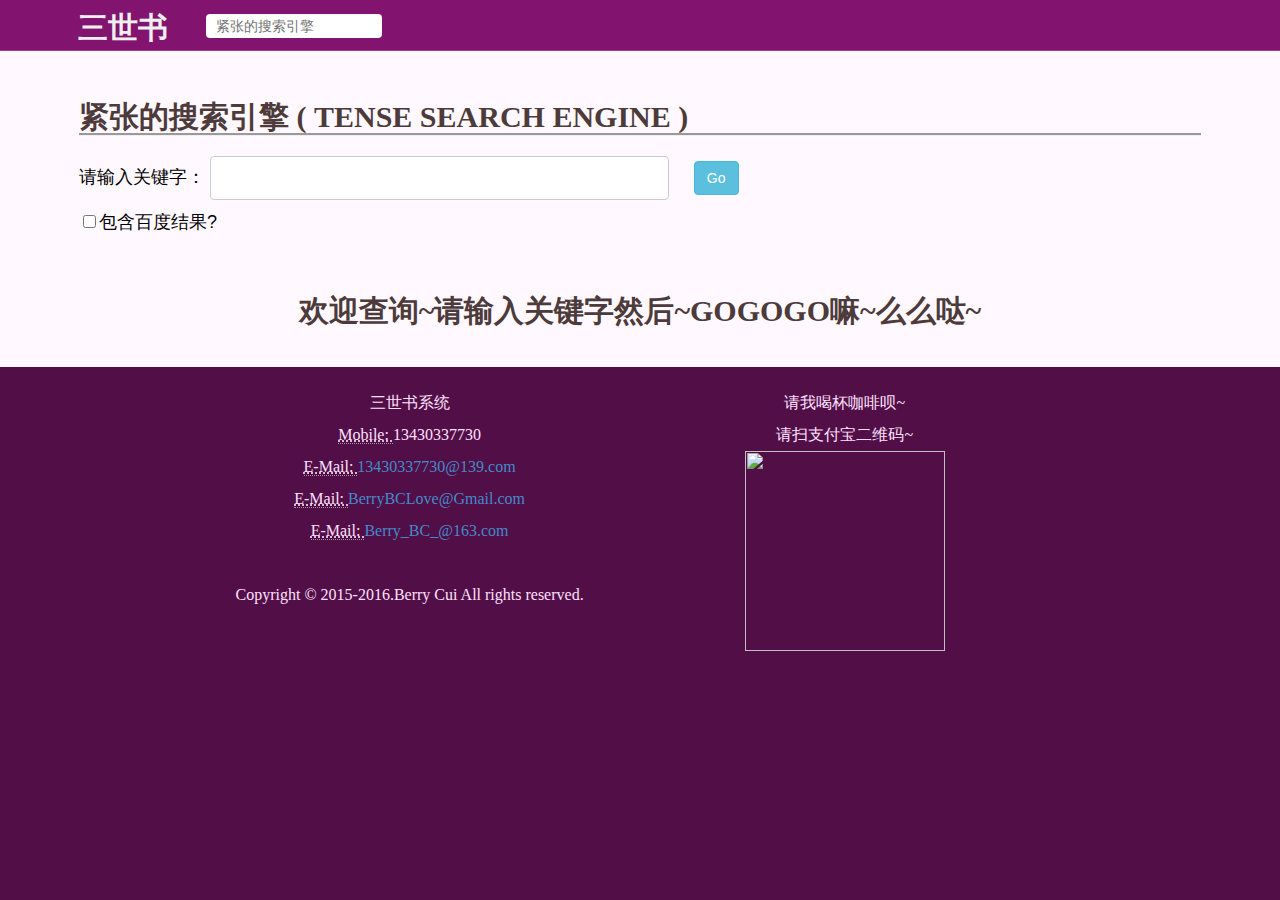
==== FrontWeb/search.html @ 92afd43b "我只能重新上传并删掉两年前的库，心痛" ====
<!DOCTYPE html>
<html>

<head>
	<title>SanShi Search</title>
	<link rel="stylesheet" href="./CSS/master.css">
	<meta http-equiv="Content-Type" content="text/html; charset=utf-8" />
	<script src="./JS/jquery.min.js" type="text/javascript"></script>
	<script src="./JS/SanshiSearchWeb.js" type="text/javascript"></script>
	<link rel="shortcut icon" href="./IMG/pTitle.ico">
	<base target='_blank' />
</head>

<body>

	<header class="navbar navbar-default navbar-fixed-top ">
		<div class="container">

			<div class="navbar-header">


				<div class="navbar-brand">
					<a href="/">三世书</a>

				</div>
			</div>
		</div>
		<div class="search-box">

			<input id="SearchKW" value="" type="text" maxlength="255" placeholder="紧张的搜索引擎" autocomplete="off" onkeypress="IsPressEnter(event)"
			/>

		</div>


	</header>
	<div class="main-body">
		<div class="container">
			<div id="KeywordDiv">
				<div class="wow bounceInLeft" data-wow-delay="0.1s" style="text-align: left;">
					<h2 style="border-bottom-style: groove;">紧张的搜索引擎 ( Tense Search Engine )</h2>
				</div>
				<div style="text-align: left" class="InputDIV">
					请输入关键字：
					<input type="text" id="Text1" runat="server" class="WantKW" onkeypress="IsPressEnter(event)" /> &nbsp &nbsp
					<input type="button" id="Button1" runat="server" class="btn btn-info" value="Go" onclick="IsPressEnter(event)" />&nbsp
					&nbsp
					<br />
					<input type="checkbox" id="UseBaidu">包含百度结果?</inpupt>
				</div>
			</div>
			<div id="ShowResult">

			</div>
			<div class="CannotFind" id="CannotFind">
				<h2>正在为你找查结果哟~<br />
					<img src="./IMG/Loading.gif" width="10%" /></h2>
			</div>
			<div style="text-align: right" class="ShowResultCount col-lg-12 col-md-12 col-sm-12 col-xs-12">
				哎哟~为你找到 XX 条记录了！
			</div>
			<div class="NOPage col-lg-12 col-md-12 col-sm-12 col-xs-12">
				<input type="button" value="<前一页" id="PreviousPage" class="btn" style="display:none;" />

				<span id="ContentPage" style="position:static">

                </span>
				<input type="button" value="后一页>" id="NextPage" class="btn" style="display:none;" />

			</div>



		</div>
	</div>
	<footer>

		<div class="footer-inside">

			<address>
				三世书系统<br />
				<abbr title="Phone">Mobile: </abbr> 13430337730
				<br />
				<abbr title="E-Mail">E-Mail: </abbr>
				<a href="mailto:13430337730@139.com">13430337730@139.com</a><br />
				<abbr title="E-Mail">E-Mail: </abbr>
				<a href="mailto:BerryBCLove@Gmail.com">BerryBCLove@Gmail.com</a><br />
				<abbr title="E-Mail">E-Mail: </abbr>
				<a href="mailto:Berry_BC_@163.com">Berry_BC_@163.com</a><br />
				<br /> Copyright © 2015-2016.Berry Cui All rights reserved.<br />

			</address>
		</div>

		<div class="footer-inside">
			<address>
				请我喝杯咖啡呗~<br /> 请扫支付宝二维码~
				<br />
				<img src="/IMG/zhifu.jpg" height="200" width="200" />
			</address>
		</div>
		<div class="footer-phone">
			<address>
				Copyright © 2015-2016.Berry Cui All rights reserved.
			</address>

		</div>

	</footer>
</body>

</html>
---- FrontWeb/CSS/master.css ----
body{
	margin: 0px;
	text-align: left;
    background-color: rgba(82, 14, 70, 1); 
    font-family: Helvetica, "Microsoft Yahei UI";

}

.main-body{
	padding-left: 5%;
	padding-right: 5%;
	padding-top: 60px;
  background:#FFF9FF;
  padding-bottom: 20px;
  -webkit-background-size:cover;
  background-size:cover;
  height: 100%;

}



.btn {
  display: inline-block;
  padding: 6px 12px;
  margin-bottom: 0;
  font-size: 14px;
  font-weight: normal;
  line-height: 1.428571429;
  text-align: center;
  white-space: nowrap;
  vertical-align: middle;
  cursor: pointer;
  -webkit-user-select: none;
     -moz-user-select: none;
      -ms-user-select: none;
       -o-user-select: none;
          user-select: none;
  background-image: none;
  border: 1px solid transparent;
  border-radius: 4px;
}


.btn-info {
  color: #fff;
  background-color: #5bc0de;
  border-color: #46b8da;
}
.btn-info:hover,
.btn-info:focus,
.btn-info:active,
.btn-info.active,
.open .dropdown-toggle.btn-info {
  color: #fff;
  background-color: #39b3d7;
  border-color: #269abc;
}
.btn-info:active,
.btn-info.active,
.open .dropdown-toggle.btn-info {
  background-image: none;
}
.btn-info.disabled,
.btn-info[disabled],
fieldset[disabled] .btn-info,
.btn-info.disabled:hover,
.btn-info[disabled]:hover,
fieldset[disabled] .btn-info:hover,
.btn-info.disabled:focus,
.btn-info[disabled]:focus,
fieldset[disabled] .btn-info:focus,
.btn-info.disabled:active,
.btn-info[disabled]:active,
fieldset[disabled] .btn-info:active,
.btn-info.disabled.active,
.btn-info[disabled].active,
fieldset[disabled] .btn-info.active {
  background-color: #5bc0de;
  border-color: #46b8da;
}
.btn-info .badge {
  color: #5bc0de;
  background-color: #fff;
}

.navbar{
	min-height: 50px;
}

.navbar-brand {
  float: left;
  height: 30px;
  padding: 8px;
  padding-left: 5%;
  font-size: 30px;
  line-height: 20px;
  font-family: Trebuchet MS, snas-serif;
  font-weight: bold;
  color: #efefef;
  line-height: normal;
  text-decoration: none;
  text-transform: uppercase; 
}
a {
  color: #428bca;
  text-decoration: none;
}
abbr[title],
abbr[data-original-title] {
  cursor: help;
  border-bottom: 1px dotted #999;
}
.navbar-fixed-top {
  position: fixed;
  right: 0;
  left: 0;
  top:0;
  z-index: 1030;
}

footer {


  text-align: center;
  padding: 20px 0;
  padding-left: 15%;
  background-color: rgba(82, 14, 70, 1);
   }

address {
    margin-bottom: 20px;
    font-style: normal;
    line-height: 2;
    color: #FFE0FF;
  font-family: Trebuchet MS, snas-serif;

  display: block;
  }

.navbar-default {
  background-color: #821470;
  border-bottom: 1px solid rgba(255, 255, 255, 0.2); }


.navbar-default .navbar-brand a {
  font-family: Trebuchet MS, snas-serif;
  font-weight: bold;
  color: #efefef;
  line-height: normal;
  text-decoration: none;
  text-transform: uppercase; 
  opacity:1;}

.footer-inside{
	width: 40%;
  position: relative;
  padding: 0px;
margin: 0px;
text-align: center;
float: left;
}


.container {
  padding-right: 15px;
  padding-left: 15px;
  margin-right: auto;
  margin-left: auto;
}


.search-box {
    position: relative;
    float: left;
    width: 30%;
    padding: 14px 15px 12px 30px;
    border: none;
    z-index: 90;
    opacity:1;
}

    .search-box input {
        padding: 0px 0px 0px 0px;
        border-radius: 4px;
        font-size: 14px;
        z-index: 100;
        border: none;
        padding-left: 10px;
        padding-right: 10px;
        font-family: Helvetica, "Microsoft Yahei UI";
        height: 24px;
        opacity:1;
    }
    .footer-phone{
      display: none;
    }


h2 {
  font-family: Trebuchet MS, snas-serif;
  line-height: 1.1;
  color: #4D3B3B;
  font-weight: bold;
  text-transform: uppercase;
  margin-top: 40px;
  margin-bottom: 20px;
  font-size: 30px;
   }

#KeywordDiv {
    font-family: Helvetica, "Microsoft Yahei UI";
}

    #KeywordDiv .WantKW {
        border-radius: 4px;
        width: 40%;
        height: 40px;
        font-size: 16px;
        padding-left: 6px;
        margin-bottom: 10px; 
                border: 1px solid #ccc;

    }


    #KeywordDiv .InputDIV {
        height: auto;
        font-size: 18px;
        text-align: left;
        padding-bottom: 20px;
        font-family: Helvetica, "Microsoft Yahei UI";
    }

#ShowResult {
    font-family: Helvetica, "Microsoft Yahei UI";
}

.NOPage {
    margin-top: 20px;
    font-size: small;
    font-family: Helvetica, "Microsoft Yahei UI";
    text-align: left;
    display:none;
}

    .NOPage .btn {
        margin: 3px;
            background-color: lightpink;
          
    }


    .NOPage  #ContentPage .Chosen {
        background-color: darkmagenta;
        color:lavenderblush;
    }

.ShowResultCount {
    margin-top: 20px;
    font-size: small;
    font-family: Helvetica, "Microsoft Yahei UI";
    color: #808080;
    text-align: right;
    display: none;
}

.CannotFind {
    font-family: Helvetica, "Microsoft Yahei UI";
    margin-top: 20px;
    text-align: center;
}

#ShowResult .ShowEveryResultInfo {
    padding-top: 20px;
    text-align: left;
    width: 60%;
}

    #ShowResult .ShowEveryResultInfo .ResultHead {
        font-size: 18px;
        line-height: 1.2;
        white-space: nowrap;
        cursor: pointer;
        text-decoration: none;
        margin-top: 20px;
        margin-bottom: 10px;
        font-weight: 500;
    }

        #ShowResult .ShowEveryResultInfo .ResultHead em {
            color: #EA4335;
            font-style: normal;
        }

        #ShowResult .ShowEveryResultInfo .ResultHead a {
            color: #1a0dab;
        }


            #ShowResult .ShowEveryResultInfo .ResultHead a:visited {
                color: #609;
            }

    #ShowResult .ShowEveryResultInfo .ResultContent {
        font-weight: normal;
        color: #545454;
        animation: none;
        word-wrap: break-word;
        line-height: 1.8;
        font-family: Helvetica, "Microsoft Yahei UI";
        font-size: 13.5px;
    }

        #ShowResult .ShowEveryResultInfo .ResultContent em {
            color: #EA4335;
            font-style: normal;
        }

    #ShowResult .ShowEveryResultInfo .ResultLink {
        font-weight: normal;
        line-height: 16px;
        white-space: nowrap;
        font-style: normal;
        color: #006621;
        font-size: 13px;
        font-family: Helvetica, "Microsoft Yahei UI";
        margin-top: auto;
        line-height: 1.65;
    }

        #ShowResult .ShowEveryResultInfo .ResultLink .QuoteFrom {
            font-size: 13px;
            cursor: auto;
            text-decoration: none;
            color: #666;
            font-family: Helvetica, "Microsoft Yahei UI";
        }

.home-search{
margin-top:10%;
margin-left:10%;
position:absolute;
width:60%;
  font-family: Trebuchet MS, snas-serif;

}

.home-search .logo-word{
  float: left;
  height: 40px;
  padding-right: 10px;
  font-size: 40px;
  line-height: 42px;
  font-weight: bold;
  color: #efefef;
  text-decoration: none;
  text-transform: uppercase; 

}

.home-search .WantKW {
        border-radius: 4px;
        width: 40%;
        height: 40px;
        font-size: 16px;
        padding-right: 6px;
        padding-left: 6px;
        margin-bottom: 10px; 
                border: 1px solid #ccc;

    }

.home-search .home-search-btn{
    margin-left: 5px; 
            height: 42px;

}


@media only screen and (min-resolution:192dpi),
only screen and (-webkit-min-device-pixel-ratio:2),
only screen and (min-device-width:768px) and (min-device-height:768px) and (max-device-width:1024px) {
.footer-inside{
display: none;
}

.navbar-brand {
  font-size: 60px;
}

.navbar{
	min-height: 100px;
}


.search-box {
    width: 60%;
        padding: 21px 15px 12px 30px;

}

    .search-box input {
        font-size: 35px;
        padding-left: 20px;
        padding-right: 20px;
        height: 56px;
        
    }
  .footer-phone{
      display: block;
    }

    footer {
  padding: 0px;
  }

  address{
    font-size: small;
  }
.main-body{
	padding-top: 80px;
}

body{
font-size: 1.5em;
}

.search-box {
    width: 10%;
}
    #KeywordDiv .WantKW {
        width: 20%;

    }
    #ShowResult .ShowEveryResultInfo {
    width: 100%;
}
}
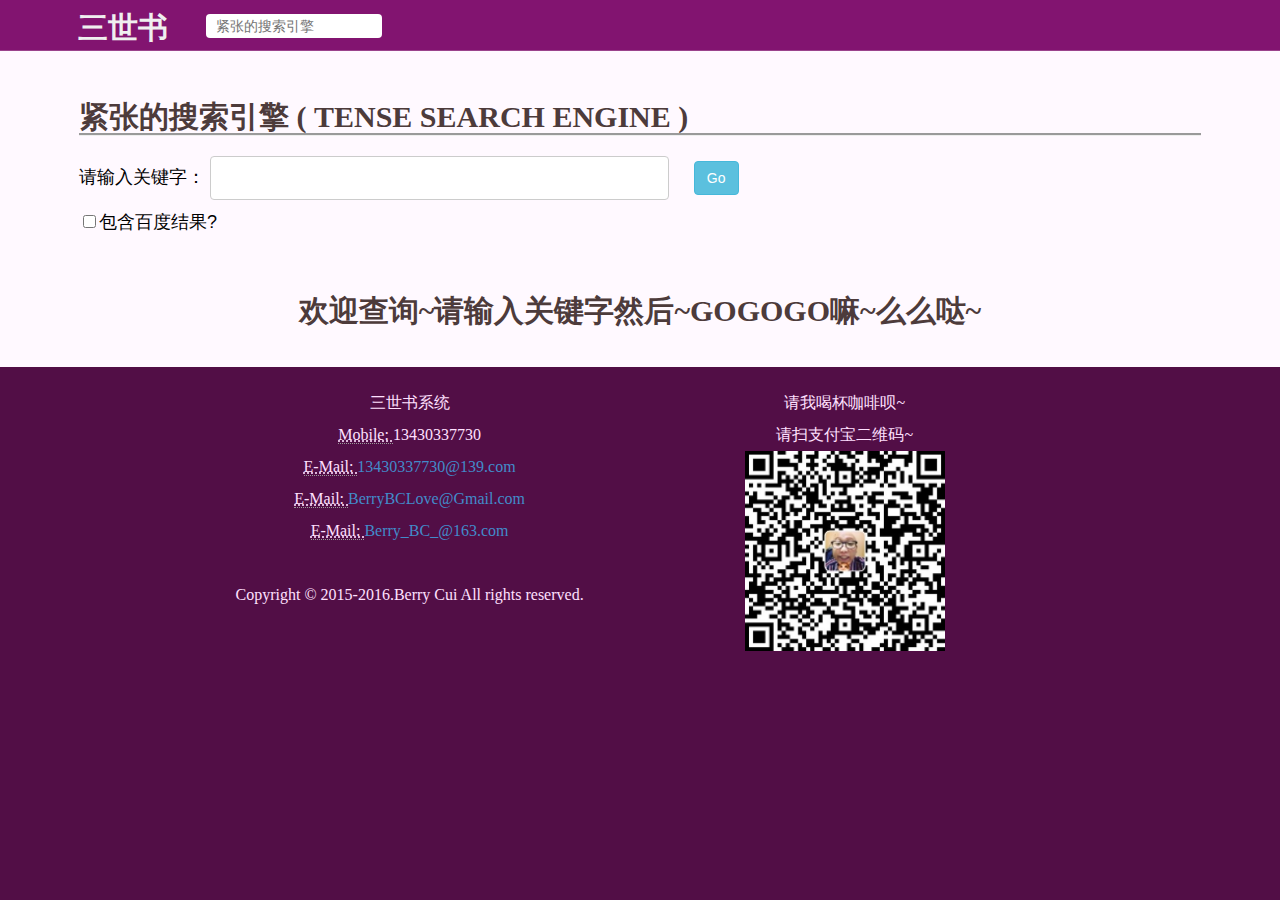
==== commit 7992e958: "这是一个悲剧的大小写的问题" ====
--- a/FrontWeb/search.html
+++ b/FrontWeb/search.html
@@ -96,7 +96,7 @@
 			<address>
 				请我喝杯咖啡呗~<br /> 请扫支付宝二维码~
 				<br />
-				<img src="/IMG/zhifu.jpg" height="200" width="200" />
+				<img src="./IMG/zhifu.JPG" height="200" width="200" />
 			</address>
 		</div>
 		<div class="footer-phone">
